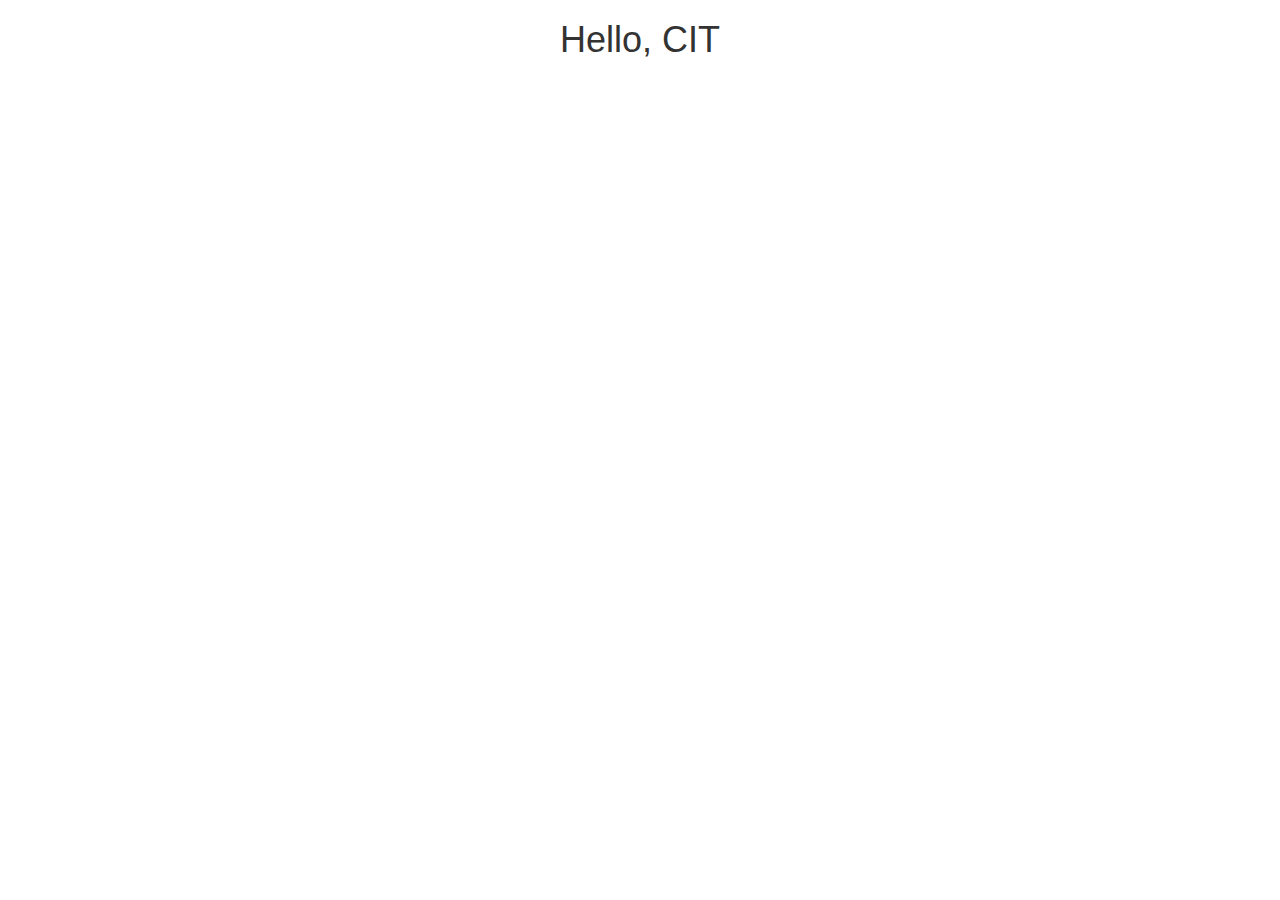
==== workspaces/web/index.html @ 03af56ef "initial commit" ====
<!DOCTYPE html>
<!--
To change this license header, choose License Headers in Project Properties.
To change this template file, choose Tools | Templates
and open the template in the editor.
-->
<!DOCTYPE html>
<html lang="en">
  <head>
    <meta charset="utf-8">
    <meta http-equiv="X-UA-Compatible" content="IE=edge">
    <meta name="viewport" content="width=device-width, initial-scale=1">
    <title>Bootstrap 101 Template</title>

    <!-- Bootstrap -->
    <link href="css/bootstrap.min.css" rel="stylesheet">

    
    
  </head>
  <body>
      <h1 class="text-center">Hello, CIT</h1>

    <!-- jQuery (necessary for Bootstrap's JavaScript plugins) -->
    <script src="https://ajax.googleapis.com/ajax/libs/jquery/1.11.2/jquery.min.js"></script>
    <!-- Include all compiled plugins (below), or include individual files as needed -->
    <script src="js/bootstrap.min.js"></script>
  </body>
</html>
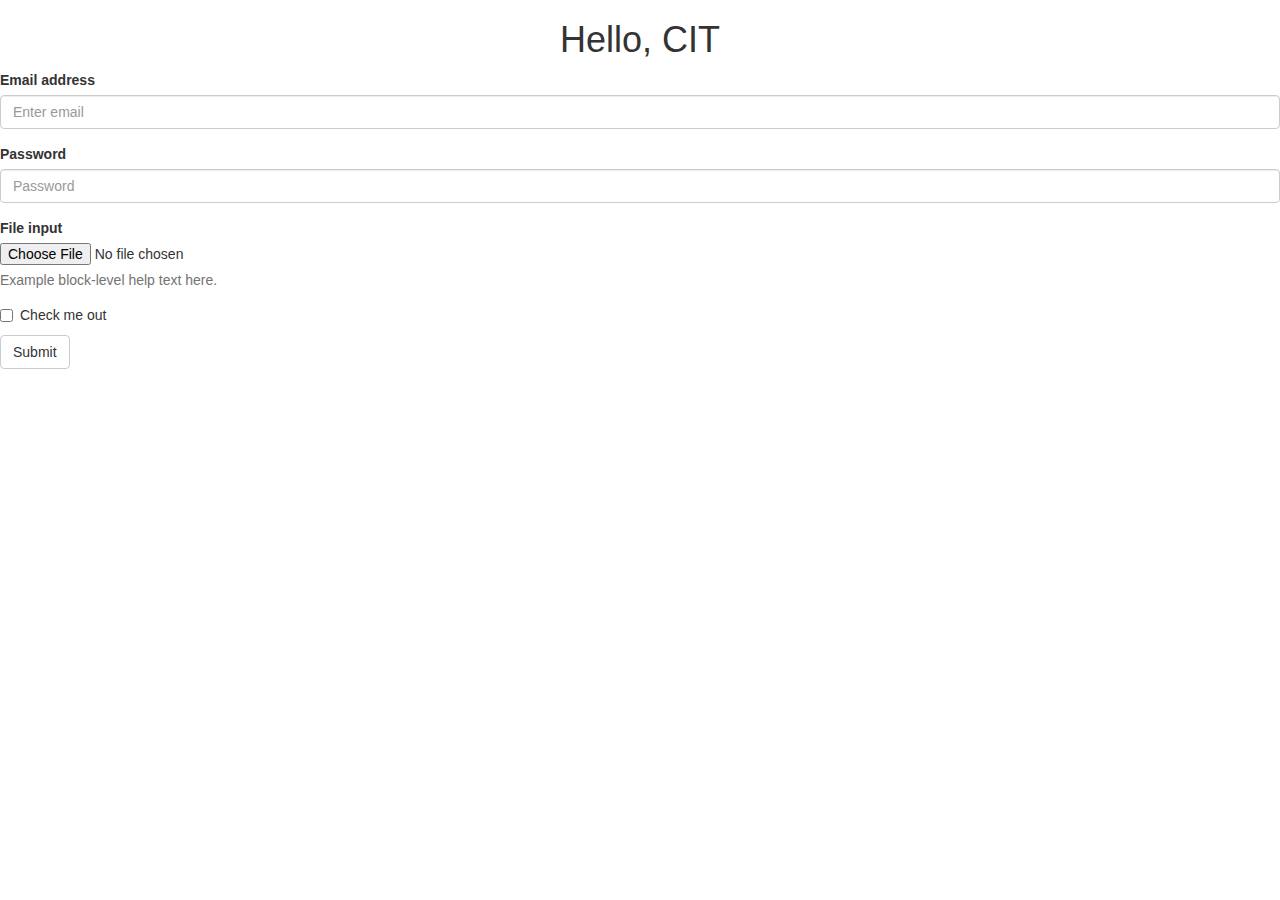
==== commit eadf2991: "login change" ====
--- a/workspaces/web/index.html
+++ b/workspaces/web/index.html
@@ -20,7 +20,27 @@
   </head>
   <body>
       <h1 class="text-center">Hello, CIT</h1>
-
+      <form>
+  <div class="form-group">
+    <label for="exampleInputEmail1">Email address</label>
+    <input type="email" class="form-control" id="exampleInputEmail1" placeholder="Enter email">
+  </div>
+  <div class="form-group">
+    <label for="exampleInputPassword1">Password</label>
+    <input type="password" class="form-control" id="exampleInputPassword1" placeholder="Password">
+  </div>
+  <div class="form-group">
+    <label for="exampleInputFile">File input</label>
+    <input type="file" id="exampleInputFile">
+    <p class="help-block">Example block-level help text here.</p>
+  </div>
+  <div class="checkbox">
+    <label>
+      <input type="checkbox"> Check me out
+    </label>
+  </div>
+  <button type="submit" class="btn btn-default">Submit</button>
+</form>
     <!-- jQuery (necessary for Bootstrap's JavaScript plugins) -->
     <script src="https://ajax.googleapis.com/ajax/libs/jquery/1.11.2/jquery.min.js"></script>
     <!-- Include all compiled plugins (below), or include individual files as needed -->
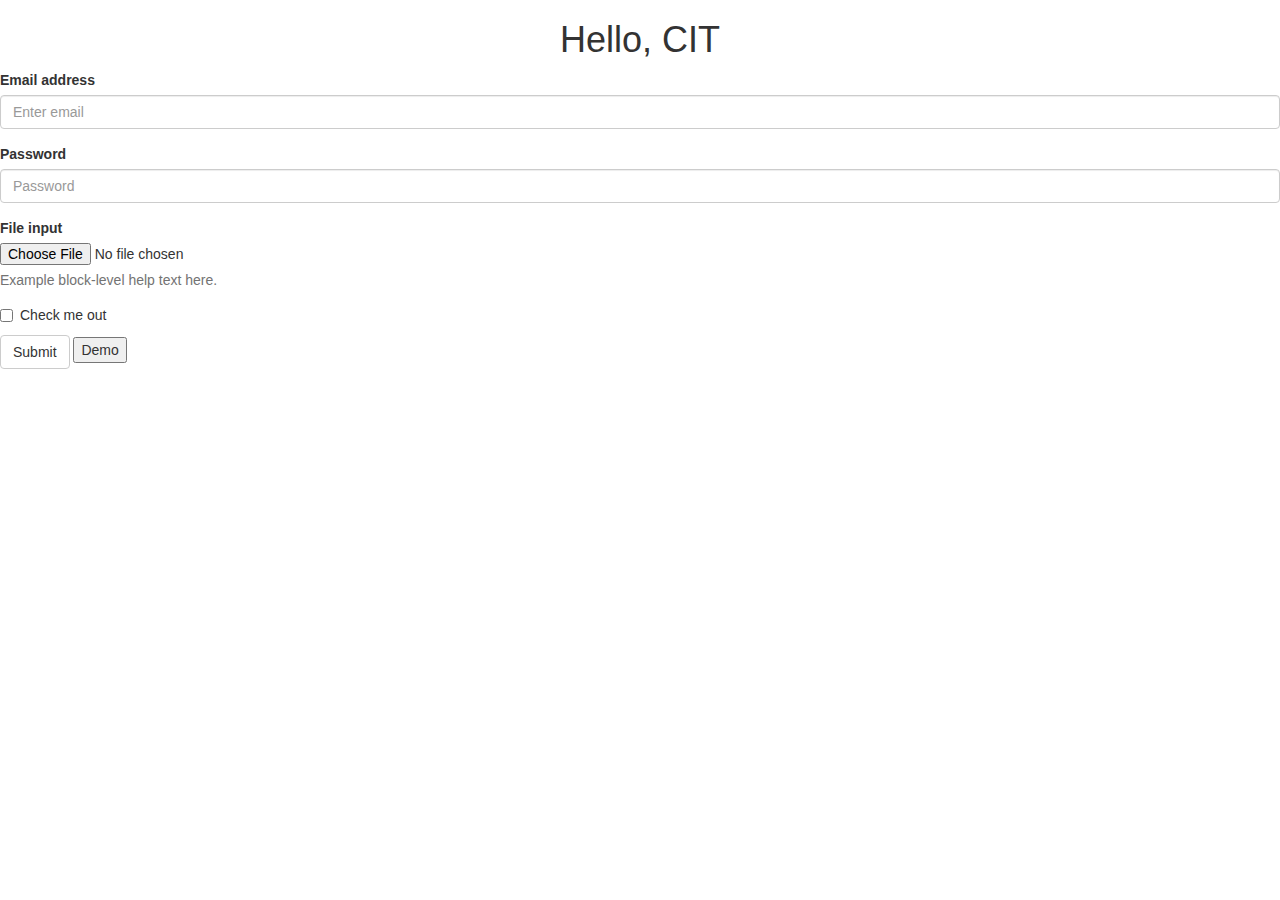
==== commit d1768cc8: "Added portal page and jsp page for demo" ====
--- a/workspaces/web/index.html
+++ b/workspaces/web/index.html
@@ -40,6 +40,7 @@
     </label>
   </div>
   <button type="submit" class="btn btn-default">Submit</button>
+  <button type="button" onclick="  " >Demo</button>
 </form>
     <!-- jQuery (necessary for Bootstrap's JavaScript plugins) -->
     <script src="https://ajax.googleapis.com/ajax/libs/jquery/1.11.2/jquery.min.js"></script>
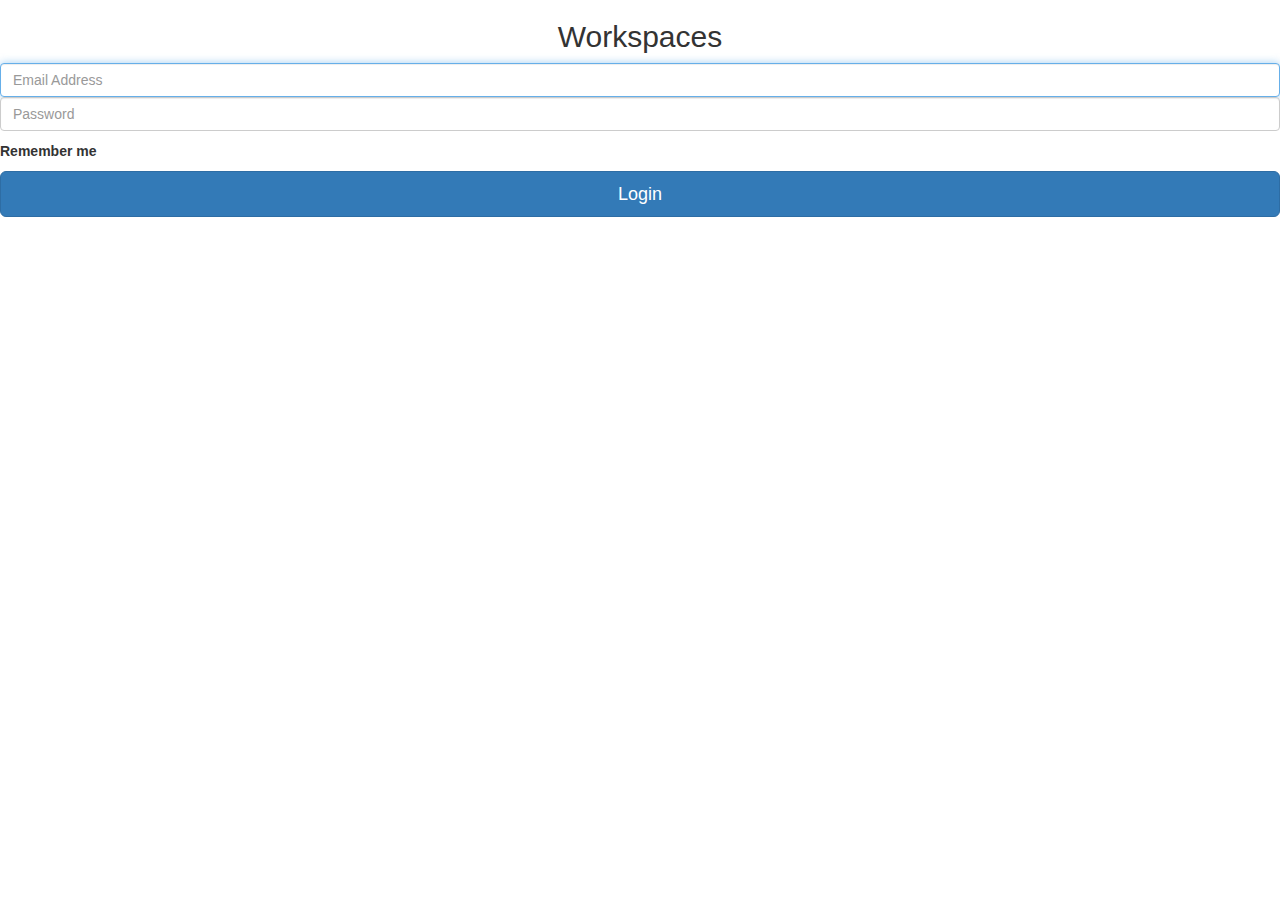
==== commit 9f2a5cba: "Completed Basic layout for Login" ====
--- a/workspaces/web/index.html
+++ b/workspaces/web/index.html
@@ -1,50 +1,39 @@
-<!DOCTYPE html>
-<!--
-To change this license header, choose License Headers in Project Properties.
-To change this template file, choose Tools | Templates
-and open the template in the editor.
--->
-<!DOCTYPE html>
-<html lang="en">
-  <head>
-    <meta charset="utf-8">
-    <meta http-equiv="X-UA-Compatible" content="IE=edge">
-    <meta name="viewport" content="width=device-width, initial-scale=1">
-    <title>Bootstrap 101 Template</title>
-
-    <!-- Bootstrap -->
-    <link href="css/bootstrap.min.css" rel="stylesheet">
-
-    
-    
-  </head>
-  <body>
-      <h1 class="text-center">Hello, CIT</h1>
-      <form>
-  <div class="form-group">
-    <label for="exampleInputEmail1">Email address</label>
-    <input type="email" class="form-control" id="exampleInputEmail1" placeholder="Enter email">
-  </div>
-  <div class="form-group">
-    <label for="exampleInputPassword1">Password</label>
-    <input type="password" class="form-control" id="exampleInputPassword1" placeholder="Password">
-  </div>
-  <div class="form-group">
-    <label for="exampleInputFile">File input</label>
-    <input type="file" id="exampleInputFile">
-    <p class="help-block">Example block-level help text here.</p>
-  </div>
-  <div class="checkbox">
-    <label>
-      <input type="checkbox"> Check me out
-    </label>
-  </div>
-  <button type="submit" class="btn btn-default">Submit</button>
-  <button type="button" onclick="  " >Demo</button>
-</form>
-    <!-- jQuery (necessary for Bootstrap's JavaScript plugins) -->
-    <script src="https://ajax.googleapis.com/ajax/libs/jquery/1.11.2/jquery.min.js"></script>
-    <!-- Include all compiled plugins (below), or include individual files as needed -->
-    <script src="js/bootstrap.min.js"></script>
-  </body>
-</html>
+<!DOCTYPE html>
+<!--
+To change this license header, choose License Headers in Project Properties.
+To change this template file, choose Tools | Templates
+and open the template in the editor.
+-->
+<!DOCTYPE html>
+<html lang="en">
+  <head>
+    <meta charset="utf-8">
+    <meta http-equiv="X-UA-Compatible" content="IE=edge">
+    <meta name="viewport" content="width=device-width, initial-scale=1">
+    <title>Bootstrap 101 Template</title>
+
+    <!-- Bootstrap -->
+    <link href="css/bootstrap.min.css" rel="stylesheet">
+    <link href="css/custom.css" rel="stylesheet">
+
+    
+    
+  </head>
+  <body>
+    <div class="wrapper">
+    <form class="form-signin">       
+      <h2 class="text-center form-signin-heading">Workspaces</h2>
+      <input type="text" class="form-control" name="username" placeholder="Email Address" required="" autofocus="" />
+      <input type="password" class="form-control" name="password" placeholder="Password" required=""/>      
+      <label class="checkbox">
+        <input type="checkbox" value="remember-me" id="rememberMe" name="rememberMe"> Remember me
+      </label>
+      <button class="btn btn-lg btn-primary btn-block" type="submit">Login</button>   
+    </form>
+  </div>
+    <!-- jQuery (necessary for Bootstrap's JavaScript plugins) -->
+    <script src="https://ajax.googleapis.com/ajax/libs/jquery/1.11.2/jquery.min.js"></script>
+    <!-- Include all compiled plugins (below), or include individual files as needed -->
+    <script src="js/bootstrap.min.js"></script>
+  </body>
+</html>
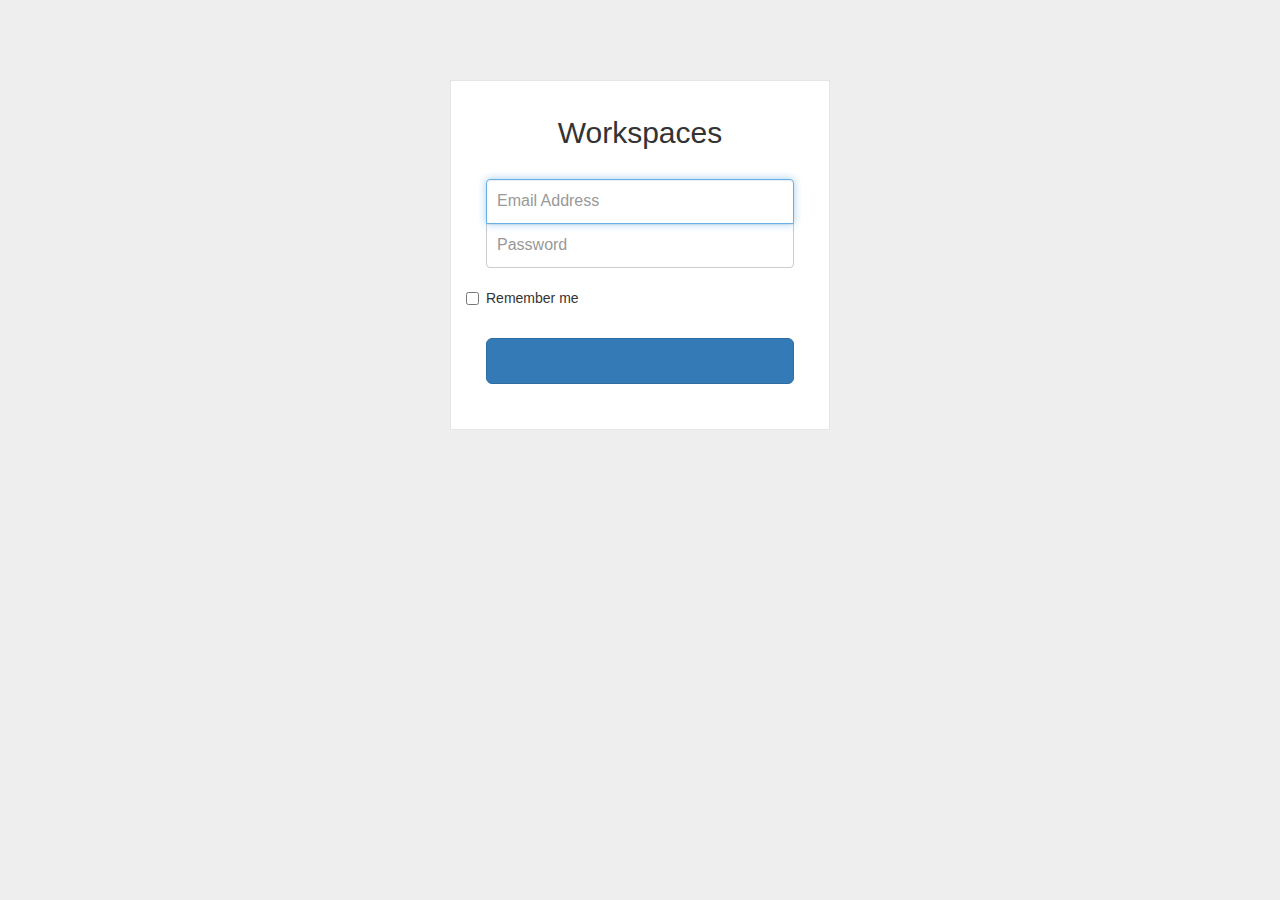
==== commit b7bc6344: "site updates" ====
--- a/workspaces/web/index.html
+++ b/workspaces/web/index.html
@@ -28,7 +28,7 @@
       <label class="checkbox">
         <input type="checkbox" value="remember-me" id="rememberMe" name="rememberMe"> Remember me
       </label>
-      <button class="btn btn-lg btn-primary btn-block" type="submit">Login</button>   
+      <button class="btn btn-lg btn-primary btn-block" type="submit"><a href="html/portal.html">Login</a></button>   
     </form>
   </div>
     <!-- jQuery (necessary for Bootstrap's JavaScript plugins) -->
--- a/workspaces/web/css/custom.css
+++ b/workspaces/web/css/custom.css
@@ -0,0 +1,181 @@
+/*
+To change this license header, choose License Headers in Project Properties.
+To change this template file, choose Tools | Templates
+and open the template in the editor.
+*/
+/* 
+    Created on : Feb 6, 2015, 10:43:08 AM
+    Author     : starr_000
+*/
+
+body {
+	background: #eee !important;	
+}
+
+.no-radius{
+    border-radius: 0;
+}
+
+.margin-remove{
+    margin: 0;
+}
+
+.main-heading{
+    -webkit-box-shadow: 0px 1px 5px 0px rgba(50, 50, 50, 0.43);
+    -moz-box-shadow:    0px 1px 5px 0px rgba(50, 50, 50, 0.43);
+    box-shadow:         0px 1px 5px 0px rgba(50, 50, 50, 0.43);
+    margin-bottom: 10px;
+}
+
+.full-screen{
+    height: 100vh;
+    padding: 0;
+    margin: 0;
+    overflow: hidden;
+    border: none;
+}
+
+.workspaceWindow{
+   margin: 0 10px;
+    
+}
+
+.wrapper {	
+	margin-top: 80px;
+  margin-bottom: 80px;
+}
+
+
+.form-signin {
+  max-width: 380px;
+  padding: 15px 35px 45px;
+  margin: 0 auto;
+  background-color: #fff;
+  border: 1px solid rgba(0,0,0,0.1);  
+
+  .form-signin-heading,
+	.checkbox {
+	  margin-bottom: 30px;
+	}
+
+	.checkbox {
+	  font-weight: normal;
+	}
+
+	.form-control {
+	  position: relative;
+	  font-size: 16px;
+	  height: auto;
+	  padding: 10px;
+		@include box-sizing(border-box);
+
+		&:focus {
+		  z-index: 2;
+		}
+	}
+
+	input[type="text"] {
+	  margin-bottom: -1px;
+	  border-bottom-left-radius: 0;
+	  border-bottom-right-radius: 0;
+	}
+
+	input[type="password"] {
+	  margin-bottom: 20px;
+	  border-top-left-radius: 0;
+	  border-top-right-radius: 0;
+	}
+}
+
+
+/************************************************
+ * Side Bar 
+ ************************************************/
+.icon-bar{
+  background: #f7f7f9;
+  background: #e1e1e8;
+  border: 1px solid #e1e1e8;
+  border: 1px solid #d0d0d6;
+  border-top: none;
+  width: 100px;
+  height: 100vh;
+  position: fixed;
+  left: -95px;
+  top: 39px;
+}
+
+.icon-bar:hover{
+  left: 0;
+}
+
+.icon-bar ul{
+  margin: 0;
+  padding: 0;
+}
+
+.icon-bar ul .icon{
+  width: 50px;
+  height: 50px;
+  text-indent: -9999px;
+  background-size: contain;
+  margin: 25px;
+  padding: 0;
+  list-style-type: none;
+}
+
+.icon-bar ul li a{
+  width: 50px;
+  height: 50px;
+  display: inline-block;
+}
+
+.chat-icon{
+  background: url("../images/icon-05.png");
+}
+
+.calendar-icon{
+  background: url("../images/icon-02.png");
+}
+
+.todo-icon{
+  background: url("../images/icon-06.png");
+}
+
+.document-icon{
+  background: url("../images/icon-03.png");
+}
+
+.assignment-icon{
+  background: url("../images/icon-04.png");
+}
+
+.group-icon{
+  background: url("../images/icon-07.png");
+}
+
+/************************************************
+ * Group Styling
+ ************************************************/
+.group-members{
+    max-height: 160px;
+    overflow-y: scroll;
+}
+
+.group-members hr{
+    padding: 0;
+    margin: 10px 15px;
+}
+
+.member{
+    overflow: hidden;
+}
+
+.panel-show-groups .panel-heading{
+    width: 100%;
+    margin-left: 0;
+}
+
+.add-group-btn{
+    background: none;
+    color: #337ab7;
+}
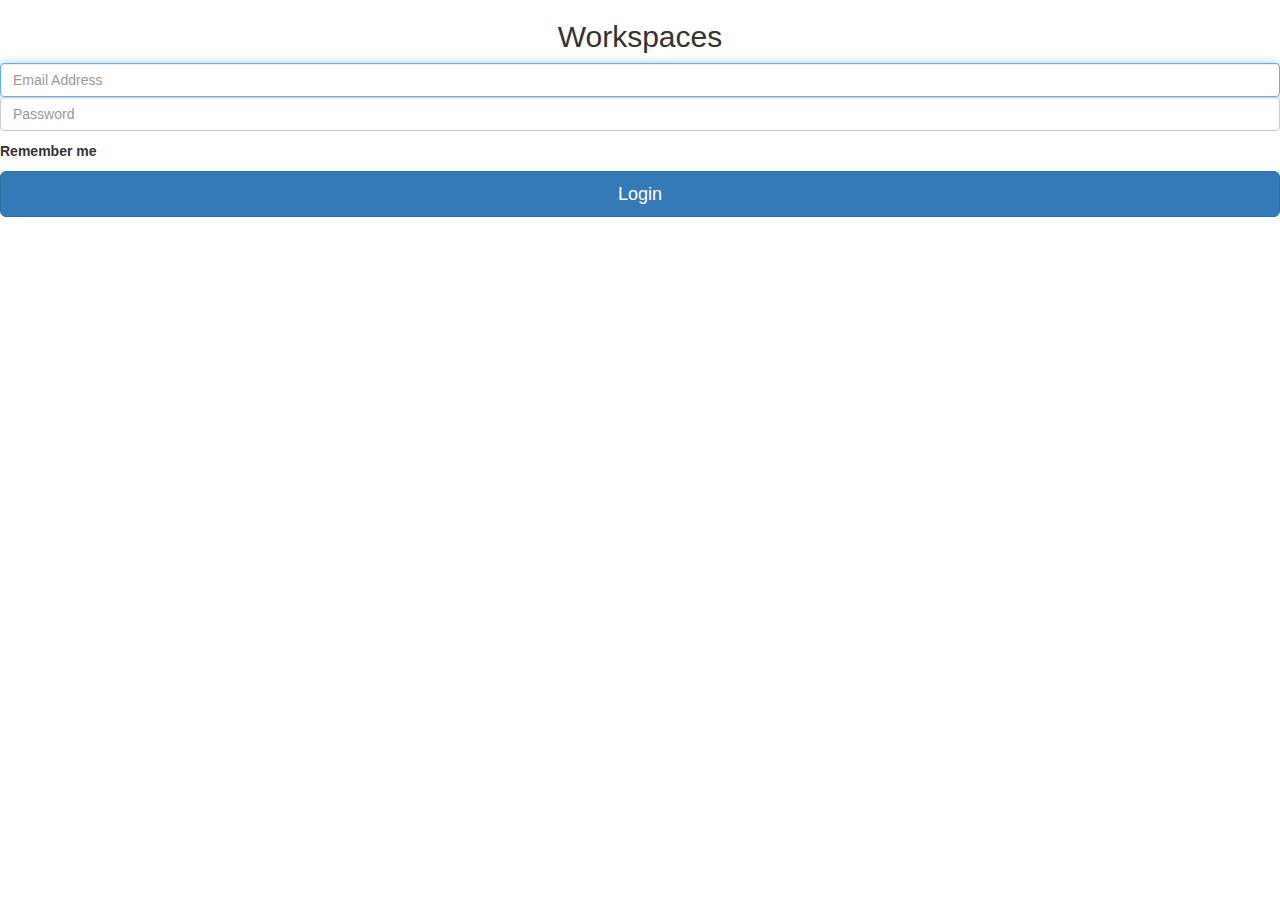
==== commit 3b26b3d1: "Fixed Login to dispatch and forward request to portal.jsp" ====
--- a/workspaces/web/index.html
+++ b/workspaces/web/index.html
@@ -21,14 +21,14 @@
   </head>
   <body>
     <div class="wrapper">
-    <form class="form-signin">       
+    <form class="form-signin" action="Login">       
       <h2 class="text-center form-signin-heading">Workspaces</h2>
       <input type="text" class="form-control" name="username" placeholder="Email Address" required="" autofocus="" />
       <input type="password" class="form-control" name="password" placeholder="Password" required=""/>      
       <label class="checkbox">
         <input type="checkbox" value="remember-me" id="rememberMe" name="rememberMe"> Remember me
       </label>
-      <button class="btn btn-lg btn-primary btn-block" type="submit"><a href="html/portal.html">Login</a></button>   
+      <button class="btn btn-lg btn-primary btn-block" type="submit">Login</button>   
     </form>
   </div>
     <!-- jQuery (necessary for Bootstrap's JavaScript plugins) -->
